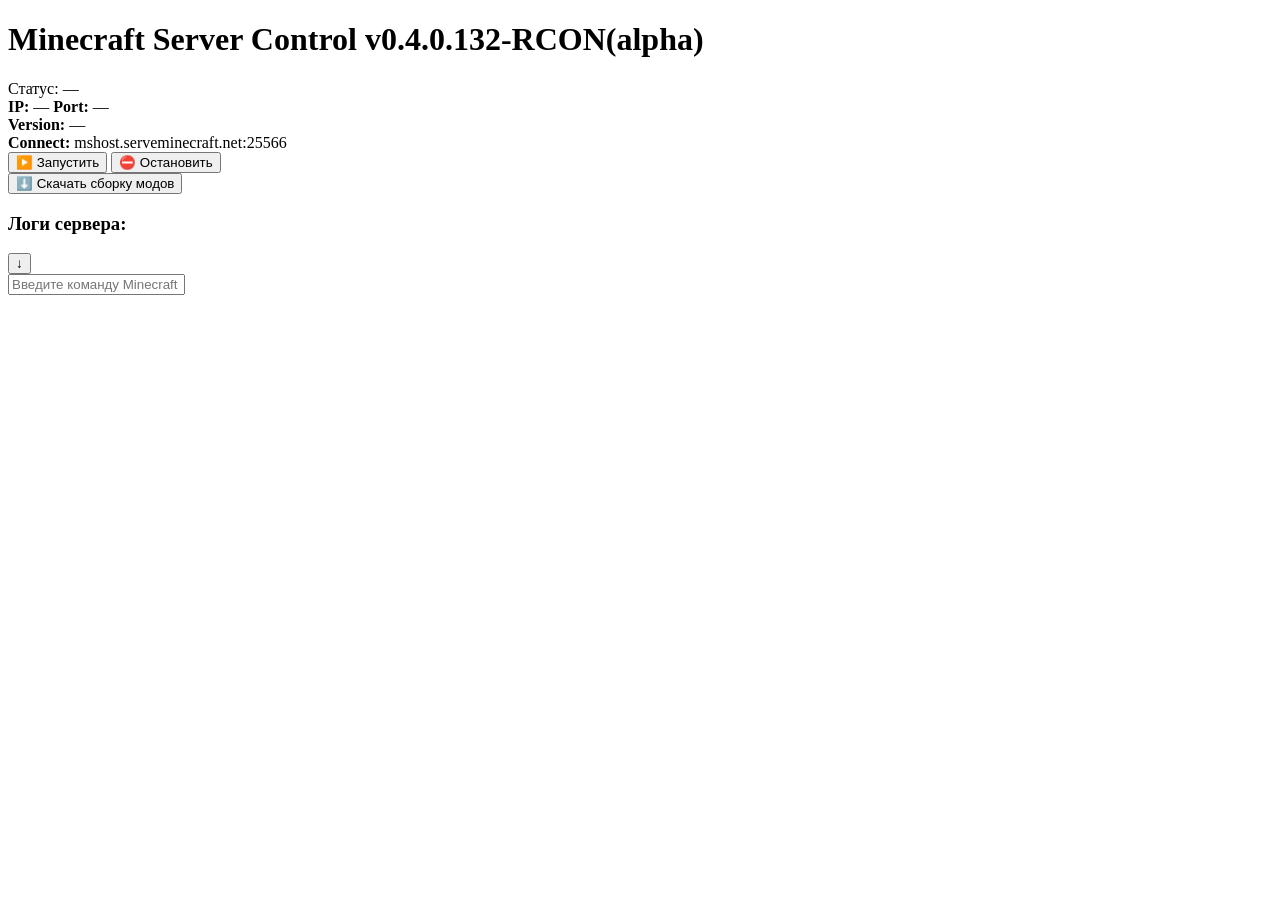
==== site/index.html @ 9d43e6e4 "chore: init dev branch with clean source tree and .gitignore Add .gitignore to exclude build artifac" ====
<!DOCTYPE html>
<html lang="ru">
<head>
  <meta charset="UTF-8">
  <title>MSHost by BaDRiVeR</title>
  <link rel="icon" type="image/png" href="/favicon.png">
  <link rel="stylesheet" href="/assets/css/index.css">
  <meta name="viewport" content="width=device-width, initial-scale=1.0">
</head>
<body>
  <div class="container">
    <h1>Minecraft Server Control v0.4.0.132-RCON(alpha)</h1>
    
    <div class="top-section">
      <div class="info-block">
        <div id="status">Статус: —</div>
        <div class="server-info">
          <strong>IP: </strong><span id="server-ip">—</span>
          <strong>Port: </strong><span id="server-port">—</span>
          <div class="server-version">
            <strong>Version: </strong><span id="server-version">—</span>
          </div>
          <div class="server-connect"> 
            <strong>Connect: </strong><span id="server-ip">mshost.serveminecraft.net</span>:<span id="server-port">25566</span> 
          </div>
        </div>
      </div>
      
      <div class="control-buttons">
        <div class="buttons-row">
          <button class="control-btn" onclick="send('/api/start')">▶️ Запустить</button>
          <button class="control-btn" onclick="send('/api/stop')">⛔ Остановить</button>
          <!--<button class="control-btn exit-btn" onclick="send('/api/exit')">❌ Отключить ядро</button>-->
        </div>
        <button class="download-button" onclick="downloadModpack()">⬇️ Скачать сборку модов</button>
      </div>
    </div>
    
    <div class="log-container">
      <h3 class="log-header">Логи сервера:</h3>
      <div class="log-content-wrapper">
        <pre id="log-box"></pre>
      </div>
      <button class="scroll-down-btn" onclick="scrollLogsToBottom()">↓</button>
      
      <div class="command-section">
        <input type="text" id="command" placeholder="Введите команду Minecraft">
      </div>
    </div>
  </div>

  <script src="/assets/js/unobfs.js"></script>
</body>
</html>
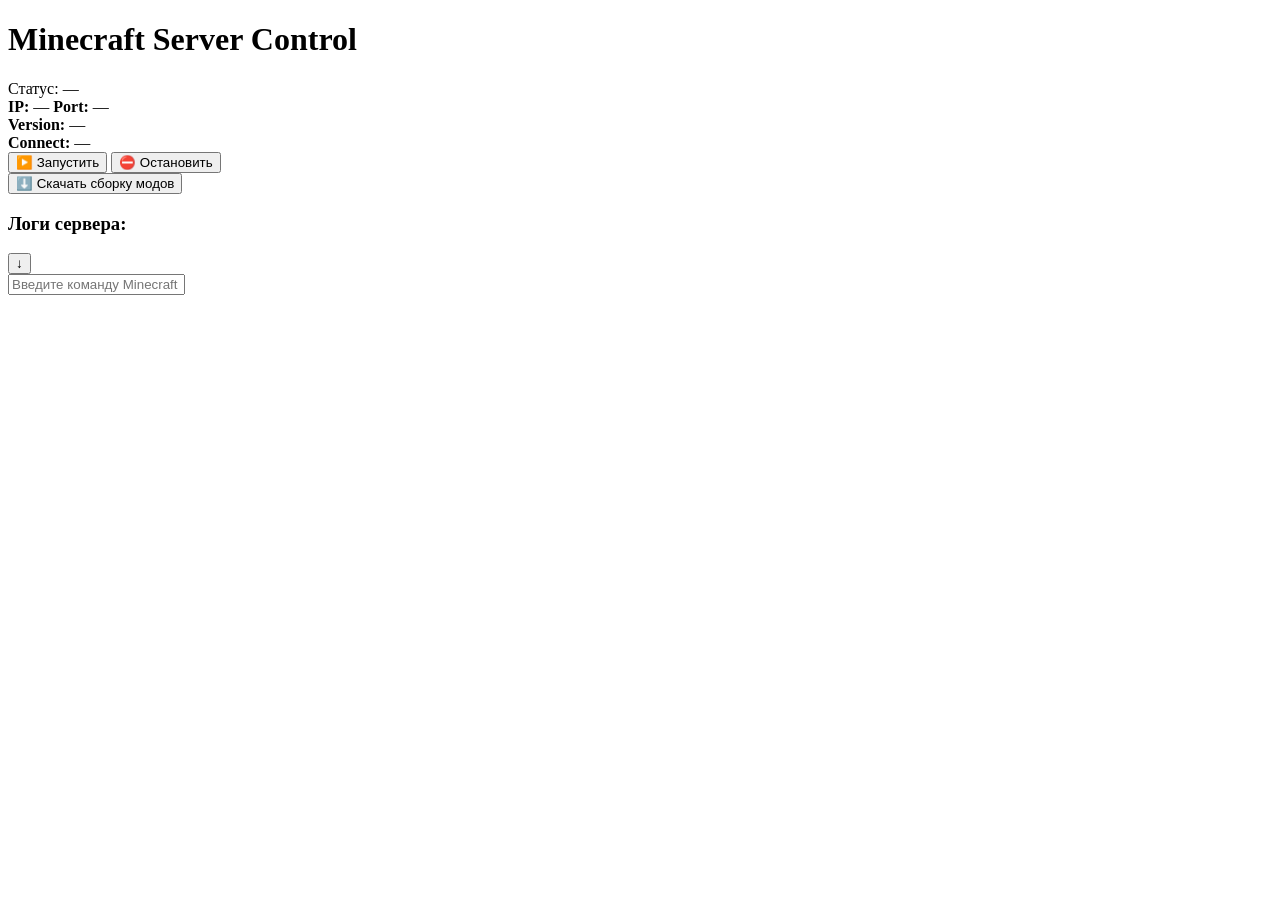
==== commit 5763afbc: "refactor: comprehensive rework v0.5.0 — security, thread safety, architecture Security: - Modpack do" ====
--- a/site/index.html
+++ b/site/index.html
@@ -2,15 +2,15 @@
 <html lang="ru">
 <head>
   <meta charset="UTF-8">
-  <title>MSHost by BaDRiVeR</title>
+  <title>MSHost</title>
   <link rel="icon" type="image/png" href="/favicon.png">
   <link rel="stylesheet" href="/assets/css/index.css">
   <meta name="viewport" content="width=device-width, initial-scale=1.0">
 </head>
 <body>
   <div class="container">
-    <h1>Minecraft Server Control v0.4.0.132-RCON(alpha)</h1>
-    
+    <h1 id="page-title">Minecraft Server Control</h1>
+
     <div class="top-section">
       <div class="info-block">
         <div id="status">Статус: —</div>
@@ -20,35 +20,34 @@
           <div class="server-version">
             <strong>Version: </strong><span id="server-version">—</span>
           </div>
-          <div class="server-connect"> 
-            <strong>Connect: </strong><span id="server-ip">mshost.serveminecraft.net</span>:<span id="server-port">25566</span> 
+          <div class="server-connect">
+            <strong>Connect: </strong><span id="connect-address">—</span>
           </div>
         </div>
       </div>
-      
+
       <div class="control-buttons">
         <div class="buttons-row">
           <button class="control-btn" onclick="send('/api/start')">▶️ Запустить</button>
           <button class="control-btn" onclick="send('/api/stop')">⛔ Остановить</button>
-          <!--<button class="control-btn exit-btn" onclick="send('/api/exit')">❌ Отключить ядро</button>-->
         </div>
         <button class="download-button" onclick="downloadModpack()">⬇️ Скачать сборку модов</button>
       </div>
     </div>
-    
+
     <div class="log-container">
       <h3 class="log-header">Логи сервера:</h3>
       <div class="log-content-wrapper">
         <pre id="log-box"></pre>
       </div>
       <button class="scroll-down-btn" onclick="scrollLogsToBottom()">↓</button>
-      
+
       <div class="command-section">
         <input type="text" id="command" placeholder="Введите команду Minecraft">
       </div>
     </div>
   </div>
 
-  <script src="/assets/js/unobfs.js"></script>
+  <script src="/assets/js/index.js"></script>
 </body>
-</html>+</html>
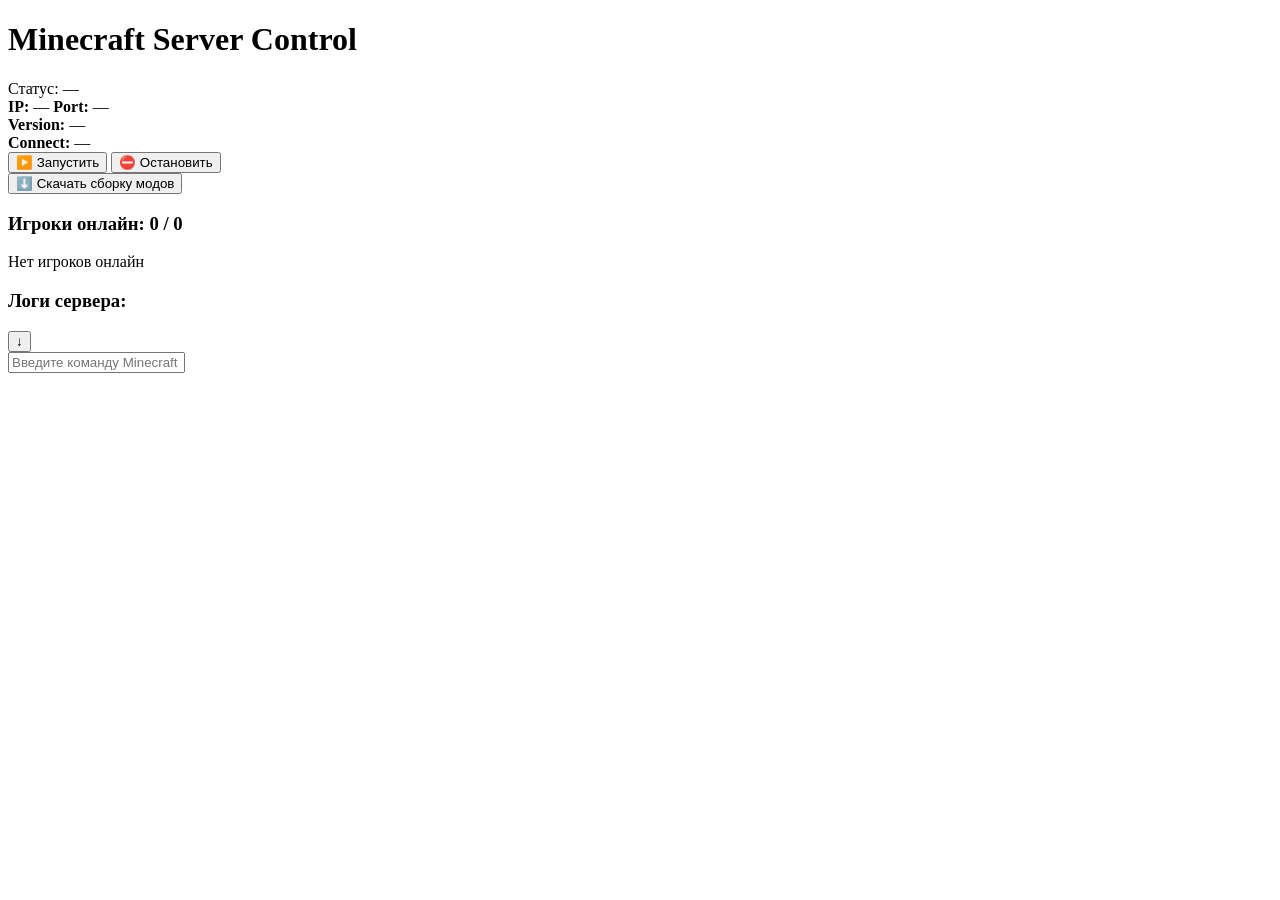
==== commit 41a6175b: "feat: add admin/user role system, RCON integration, player management - Token format now supports ro" ====
--- a/site/index.html
+++ b/site/index.html
@@ -26,7 +26,7 @@
         </div>
       </div>
 
-      <div class="control-buttons">
+      <div class="control-buttons admin-only">
         <div class="buttons-row">
           <button class="control-btn" onclick="send('/api/start')">▶️ Запустить</button>
           <button class="control-btn" onclick="send('/api/stop')">⛔ Остановить</button>
@@ -35,7 +35,15 @@
       </div>
     </div>
 
-    <div class="log-container">
+    <!-- Панель игроков (видна всем) -->
+    <div class="players-panel">
+      <h3 class="panel-header">Игроки онлайн: <span id="player-count">0 / 0</span></h3>
+      <div id="player-list" class="player-list">
+        <div class="no-players">Нет игроков онлайн</div>
+      </div>
+    </div>
+
+    <div class="log-container admin-only">
       <h3 class="log-header">Логи сервера:</h3>
       <div class="log-content-wrapper">
         <pre id="log-box"></pre>
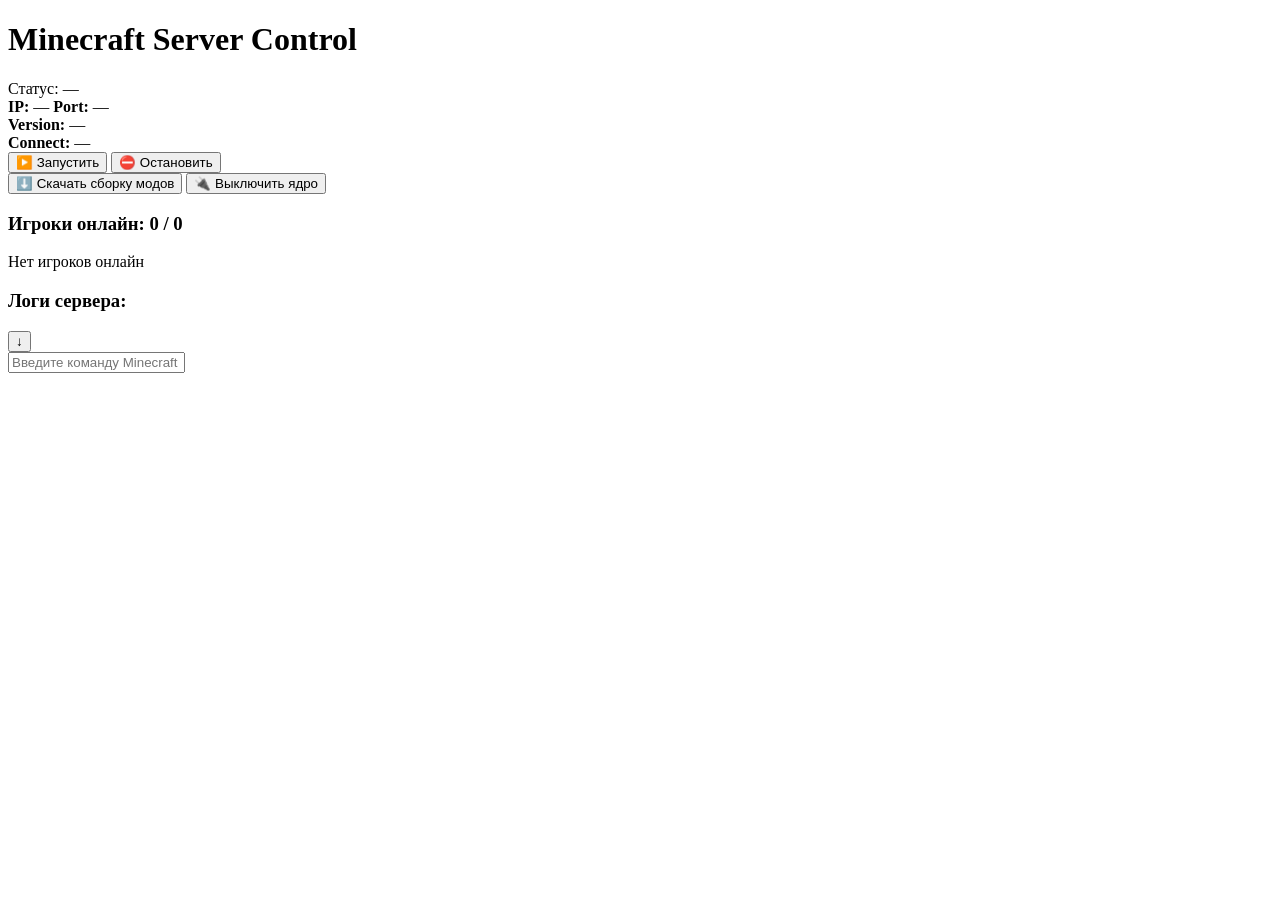
==== commit c734f687: "feat: integrate Caddy as managed child process, add /api/exit, fix console encoding - Add CaddyManag" ====
--- a/site/index.html
+++ b/site/index.html
@@ -32,6 +32,7 @@
           <button class="control-btn" onclick="send('/api/stop')">⛔ Остановить</button>
         </div>
         <button class="download-button" onclick="downloadModpack()">⬇️ Скачать сборку модов</button>
+        <button class="control-btn exit-btn" onclick="exitProgram()">🔌 Выключить ядро</button>
       </div>
     </div>
 
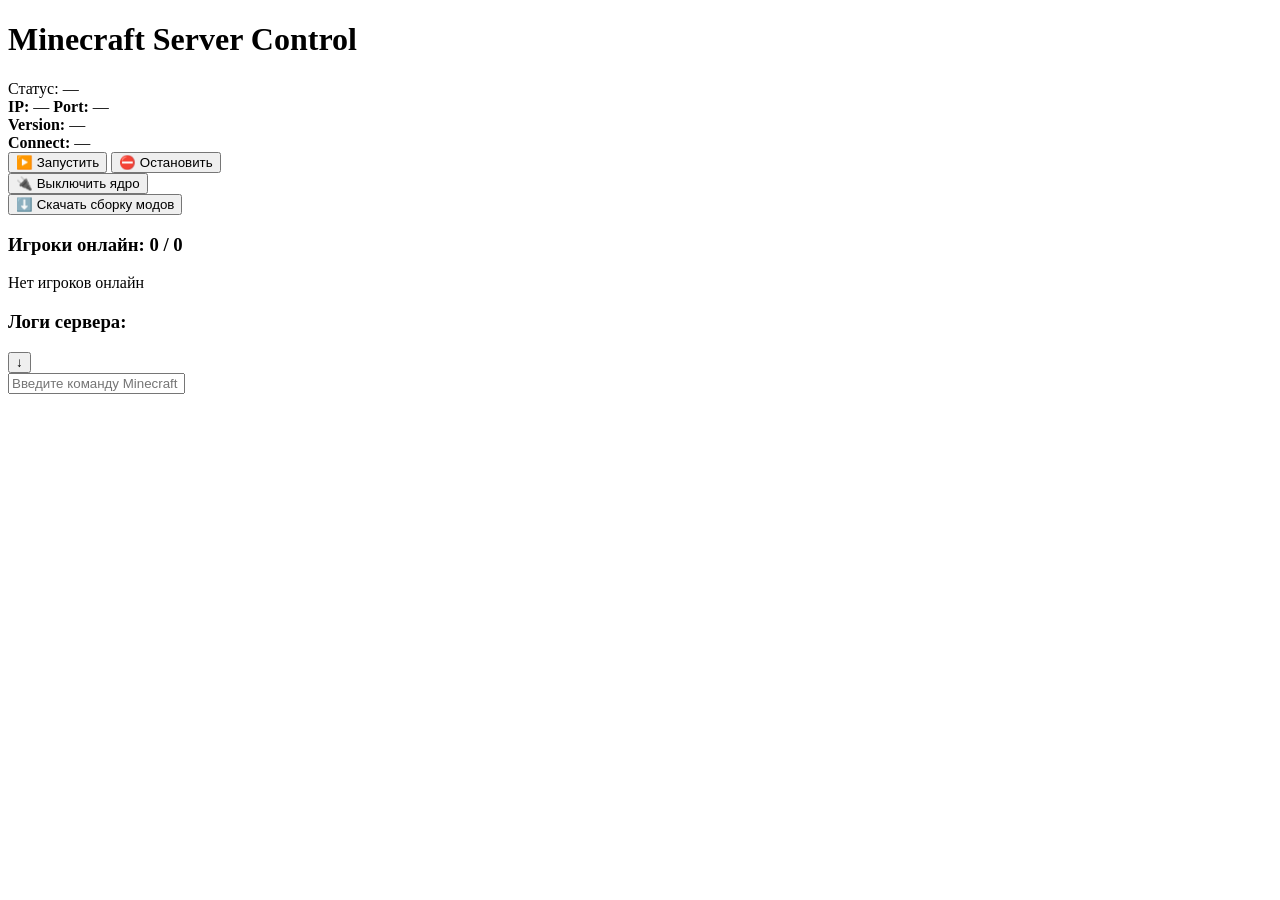
==== commit 6876f161: "feat: modpack download for all roles, HTTPS enforcement, shutdown page - Allow user role to download" ====
--- a/site/index.html
+++ b/site/index.html
@@ -31,9 +31,9 @@
           <button class="control-btn" onclick="send('/api/start')">▶️ Запустить</button>
           <button class="control-btn" onclick="send('/api/stop')">⛔ Остановить</button>
         </div>
-        <button class="download-button" onclick="downloadModpack()">⬇️ Скачать сборку модов</button>
         <button class="control-btn exit-btn" onclick="exitProgram()">🔌 Выключить ядро</button>
       </div>
+      <button class="download-button" onclick="downloadModpack()">⬇️ Скачать сборку модов</button>
     </div>
 
     <!-- Панель игроков (видна всем) -->
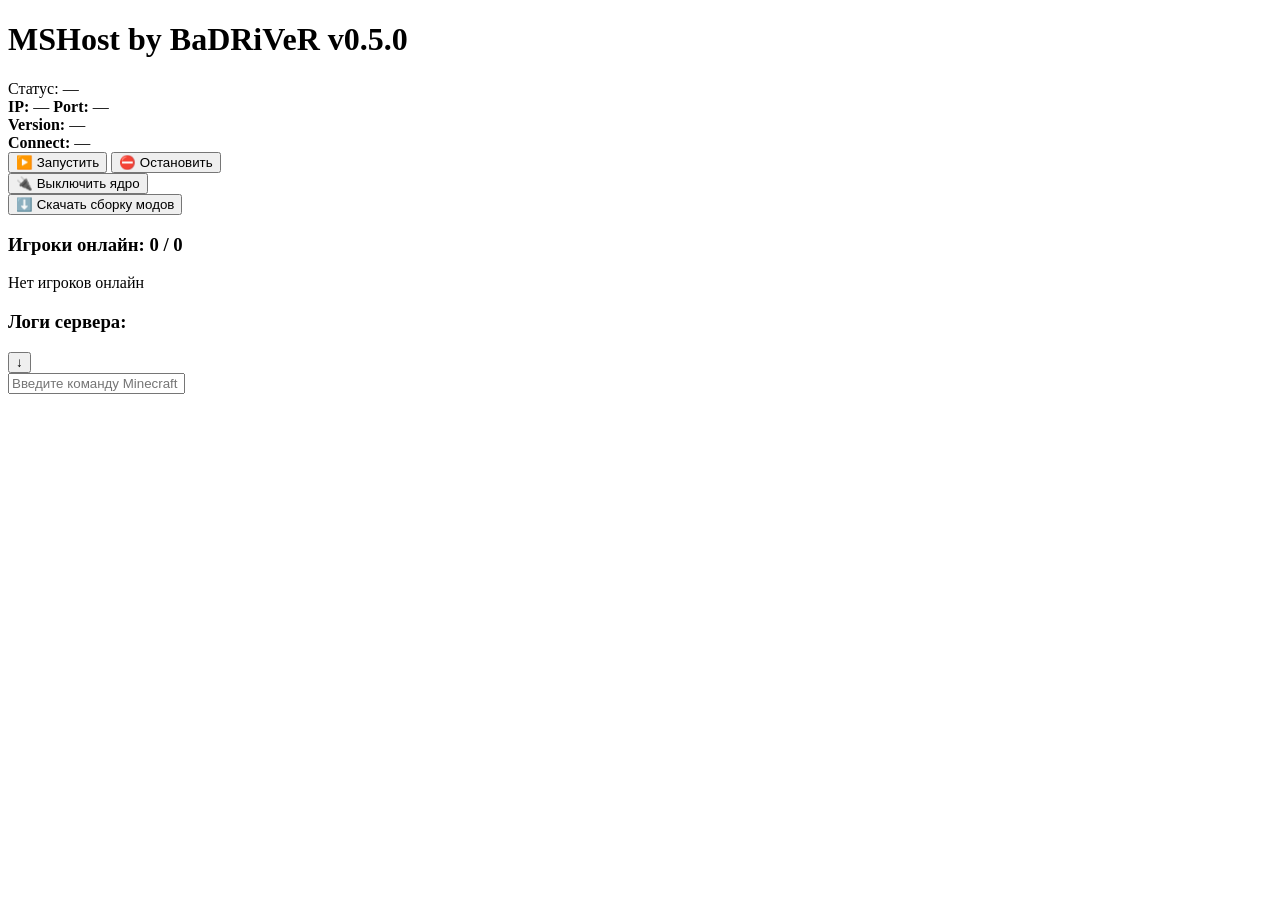
==== commit 8f540ef2: "minor fixes" ====
--- a/site/index.html
+++ b/site/index.html
@@ -9,7 +9,7 @@
 </head>
 <body>
   <div class="container">
-    <h1 id="page-title">Minecraft Server Control</h1>
+    <h1 id="page-title">MSHost by BaDRiVeR v0.5.0</h1>
 
     <div class="top-section">
       <div class="info-block">
